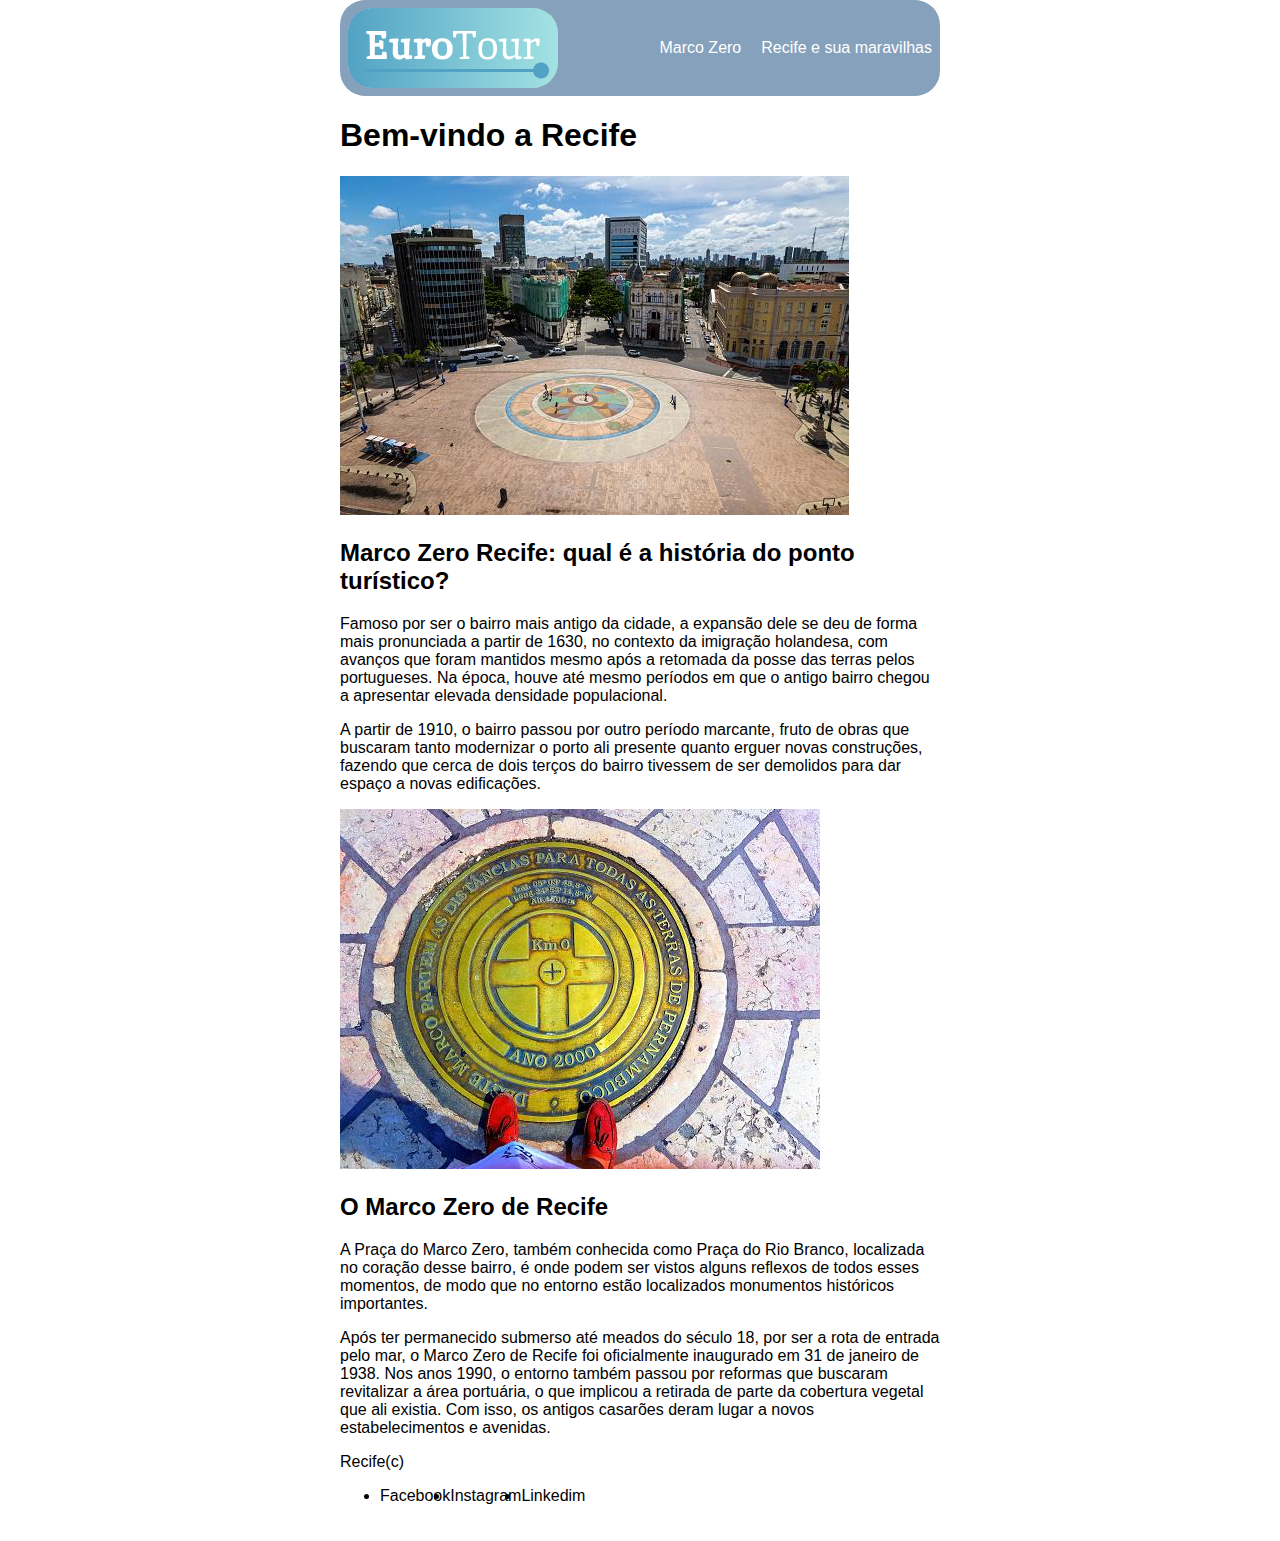
==== html_css/Desenvolvimento_5/index.html @ 7ec1cf55 "Desenvolvimento 5" ====
<!DOCTYPE html>
<html lang="pt-br">
  <head>
    <meta charset="UTF-8" />
    <meta name="viewport" content="width=device-width, initial-scale=1.0" />
    <link rel="stylesheet" href="./index.css" />
    <title>Recife</title>
  </head>
  <body>
    <header>
      <img src="./src/img/eurotour-logo-cor.png" alt="logo_EutoTour" />
      <nav>
        <ul>
          <li><a href="./index.html">Marco Zero</a></li>
          <li>
            <a href="./PontosTuristicosRecife.html">Recife e sua maravilhas</a>
          </li>
        </ul>
      </nav>
    </header>
    <main>
      <h1>Bem-vindo a Recife</h1>
      <section class="section">
        <img src="./src/img/kdj82x9h.bmp" alt="Marco0" />
        <h2>Marco Zero Recife: qual é a história do ponto turístico?</h2>
        <p>
          Famoso por ser o bairro mais antigo da cidade, a expansão dele se deu
          de forma mais pronunciada a partir de 1630, no contexto da imigração
          holandesa, com avanços que foram mantidos mesmo após a retomada da
          posse das terras pelos portugueses. Na época, houve até mesmo períodos
          em que o antigo bairro chegou a apresentar elevada densidade
          populacional.
        </p>

        <p>
          A partir de 1910, o bairro passou por outro período marcante, fruto de
          obras que buscaram tanto modernizar o porto ali presente quanto erguer
          novas construções, fazendo que cerca de dois terços do bairro tivessem
          de ser demolidos para dar espaço a novas edificações.
        </p>
        <img src="./src/img/marco0.bmp" alt="Marco0" />
        <h2>O Marco Zero de Recife</h2>
        <p>
          A Praça do Marco Zero, também conhecida como Praça do Rio Branco,
          localizada no coração desse bairro, é onde podem ser vistos alguns
          reflexos de todos esses momentos, de modo que no entorno estão
          localizados monumentos históricos importantes.
        </p>
        <p>
          Após ter permanecido submerso até meados do século 18, por ser a rota
          de entrada pelo mar, o Marco Zero de Recife foi oficialmente
          inaugurado em 31 de janeiro de 1938. Nos anos 1990, o entorno também
          passou por reformas que buscaram revitalizar a área portuária, o que
          implicou a retirada de parte da cobertura vegetal que ali existia. Com
          isso, os antigos casarões deram lugar a novos estabelecimentos e
          avenidas.
        </p>
      </section>
    </main>
    <footer>
      <p>Recife(c)</p>
      <ul>
        <li>Facebook</li>
        <li>Instagram</li>
        <li>Linkedim</li>
      </ul>
    </footer>
  </body>
</html>
---- html_css/Desenvolvimento_5/index.css ----
* {
    font-family: 'Maven Pro', sans-serif;
}

header {    
    background-color: rgb(134, 161, 187);
    display: flex;
    justify-content: space-between;
    padding: 8px;
    margin-bottom: 10px;
    border-radius: 25px;
    align-items: center;
    text-align: center;
}

/* nav {
    background-color: lightgray;
} */

ul {
    display: flex;
    height: 100%; 
}

nav ul li {
    display: flex;
    height: 100%;  
    list-style-type: none;
    margin-left: 20px;

}
a {
    text-decoration: none;
    color: white;
}

header img{
    border-radius: 25px;
}

body {
    width: 600px;
    margin: 0 auto;
    padding: 0 20px 20px 20px;
}
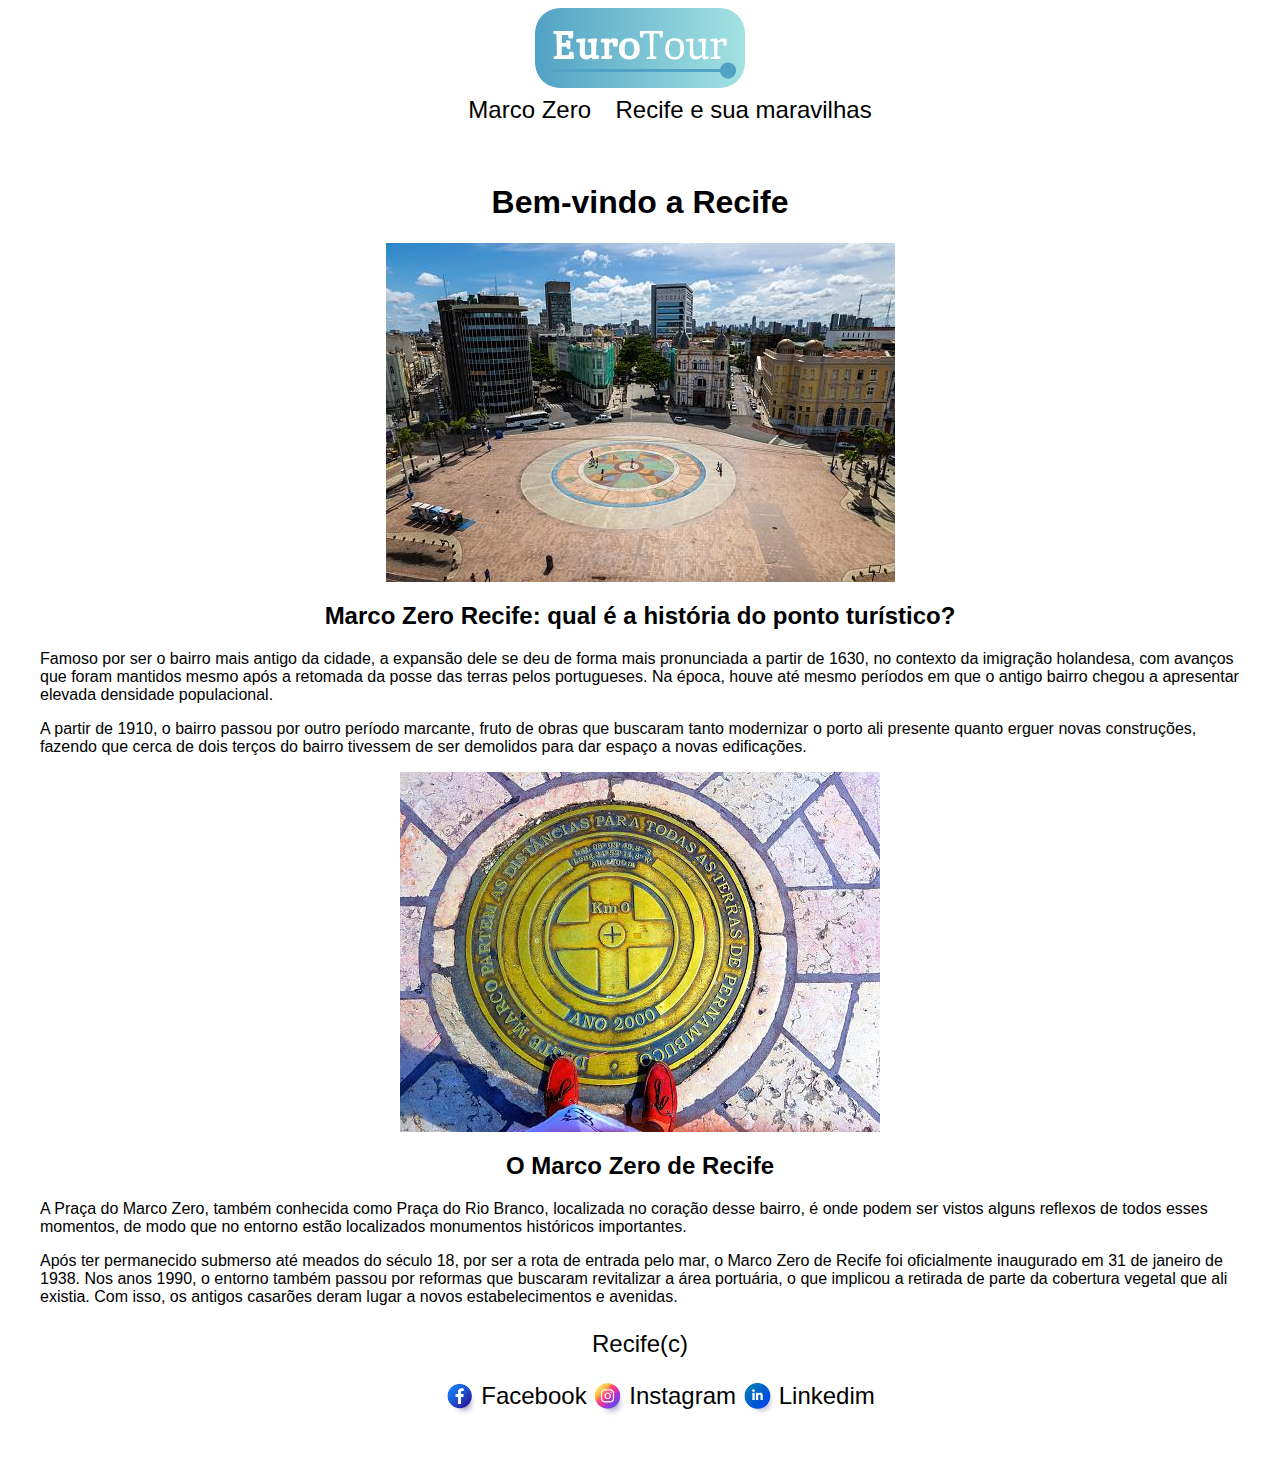
==== commit ff7b41ae: "inclusão de CSS" ====
--- a/html_css/Desenvolvimento_5/index.html
+++ b/html_css/Desenvolvimento_5/index.html
@@ -60,9 +60,19 @@
     <footer>
       <p>Recife(c)</p>
       <ul>
-        <li>Facebook</li>
-        <li>Instagram</li>
-        <li>Linkedim</li>
+        <li>
+          <img src="./src/img/icone face.png" alt="" /><a href="#">Facebook</a>
+        </li>
+        <li>
+          <img src="./src/img/icone insta.png" alt="" /><a href="#"
+            >Instagram</a
+          >
+        </li>
+        <li>
+          <img src="./src/img/icone linkedin.png" alt="" /><a href="#"
+            >Linkedim</a
+          >
+        </li>
       </ul>
     </footer>
   </body>
--- a/html_css/Desenvolvimento_5/index.css
+++ b/html_css/Desenvolvimento_5/index.css
@@ -2,9 +2,8 @@
     font-family: 'Maven Pro', sans-serif;
 }
 
-header {    
-    background-color: rgb(134, 161, 187);
-    display: flex;
+header {
+    display: block;
     justify-content: space-between;
     padding: 8px;
     margin-bottom: 10px;
@@ -13,12 +12,8 @@
     text-align: center;
 }
 
-/* nav {
-    background-color: lightgray;
-} */
-
 ul {
-    display: flex;
+    display: ruby-text;
     height: 100%; 
 }
 
@@ -29,9 +24,11 @@
     margin-left: 20px;
 
 }
+
 a {
     text-decoration: none;
-    color: white;
+    color: black;
+    font-size: x-large;
 }
 
 header img{
@@ -39,7 +36,33 @@
 }
 
 body {
-    width: 600px;
+    width: 1200px;
     margin: 0 auto;
     padding: 0 20px 20px 20px;
 }
+
+main h1, h2{
+    text-align: center;
+}
+
+main section{
+    display: block;
+}
+ img{
+    display: block;
+    margin: 0 auto;
+}
+
+footer{
+    font-size: x-large;
+    text-align: center;
+}
+
+footer ul{
+    list-style-type: none;
+}
+
+footer ul li img{
+    vertical-align: top;
+    width: 3%;
+}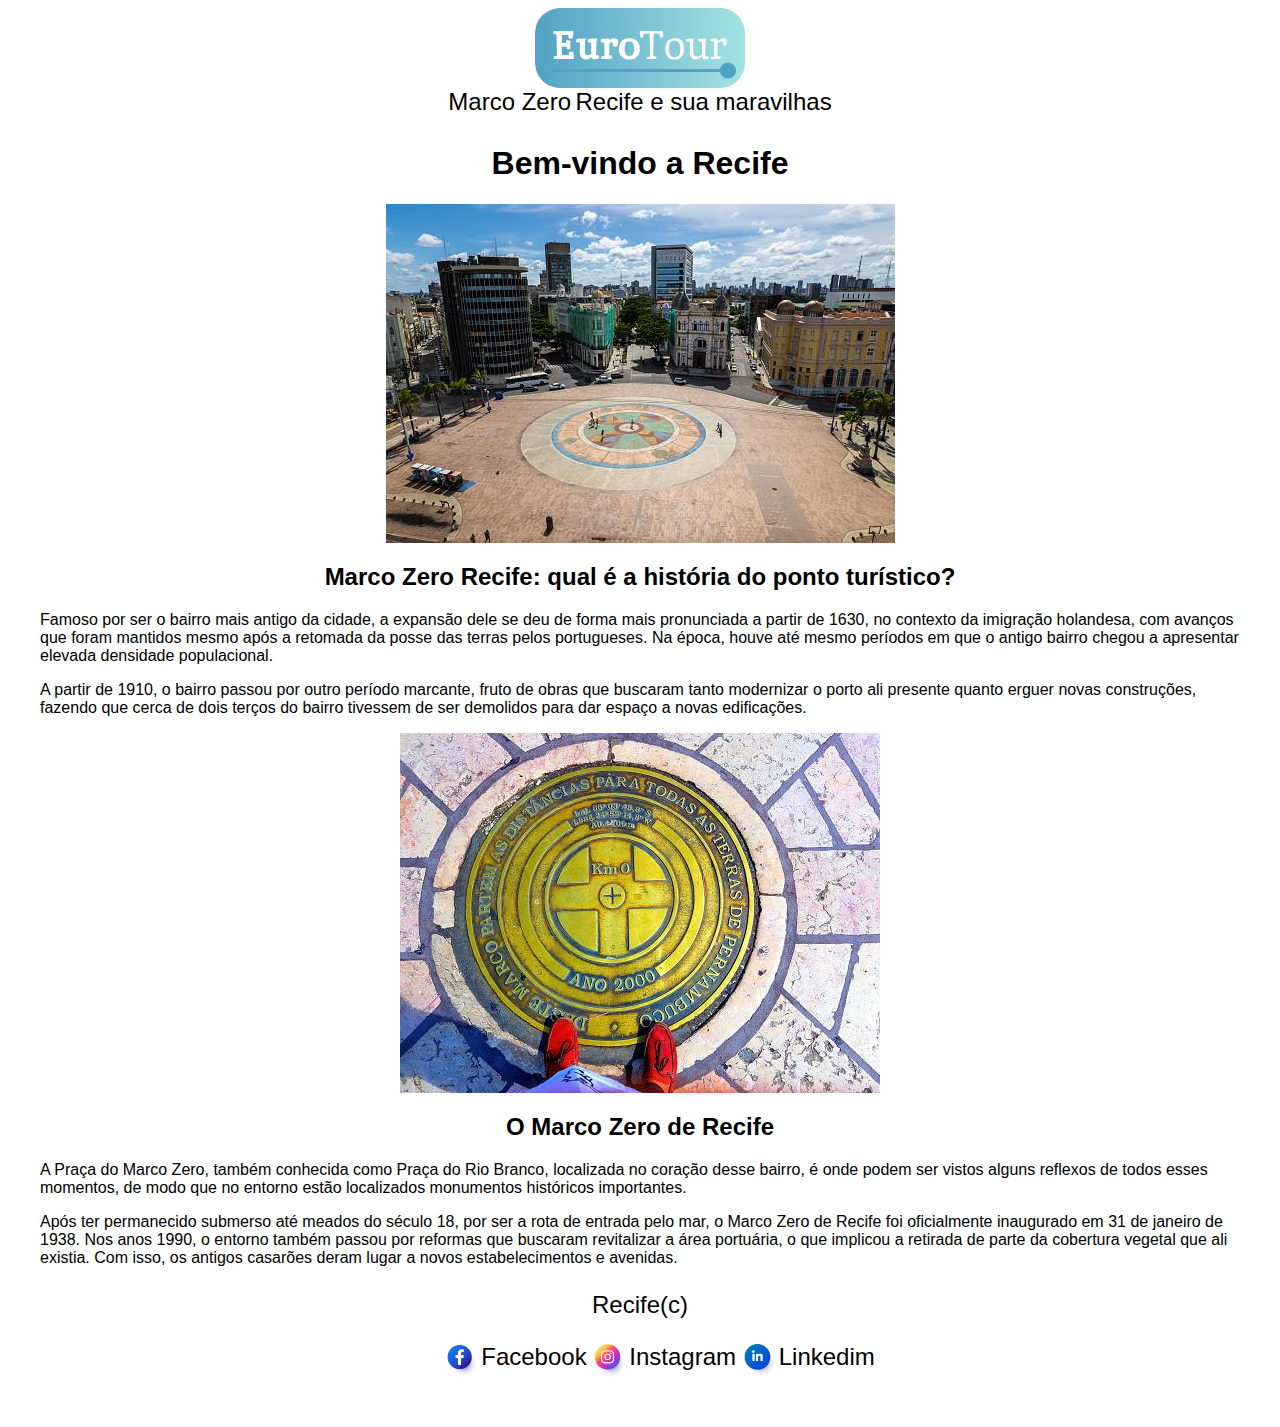
==== commit 0cdc0f14: "Editando menu header" ====
--- a/html_css/Desenvolvimento_5/index.html
+++ b/html_css/Desenvolvimento_5/index.html
@@ -10,12 +10,8 @@
     <header>
       <img src="./src/img/eurotour-logo-cor.png" alt="logo_EutoTour" />
       <nav>
-        <ul>
-          <li><a href="./index.html">Marco Zero</a></li>
-          <li>
-            <a href="./PontosTuristicosRecife.html">Recife e sua maravilhas</a>
-          </li>
-        </ul>
+        <a href="./index.html">Marco Zero</a>
+        <a href="./PontosTuristicosRecife.html">Recife e sua maravilhas</a>
       </nav>
     </header>
     <main>
